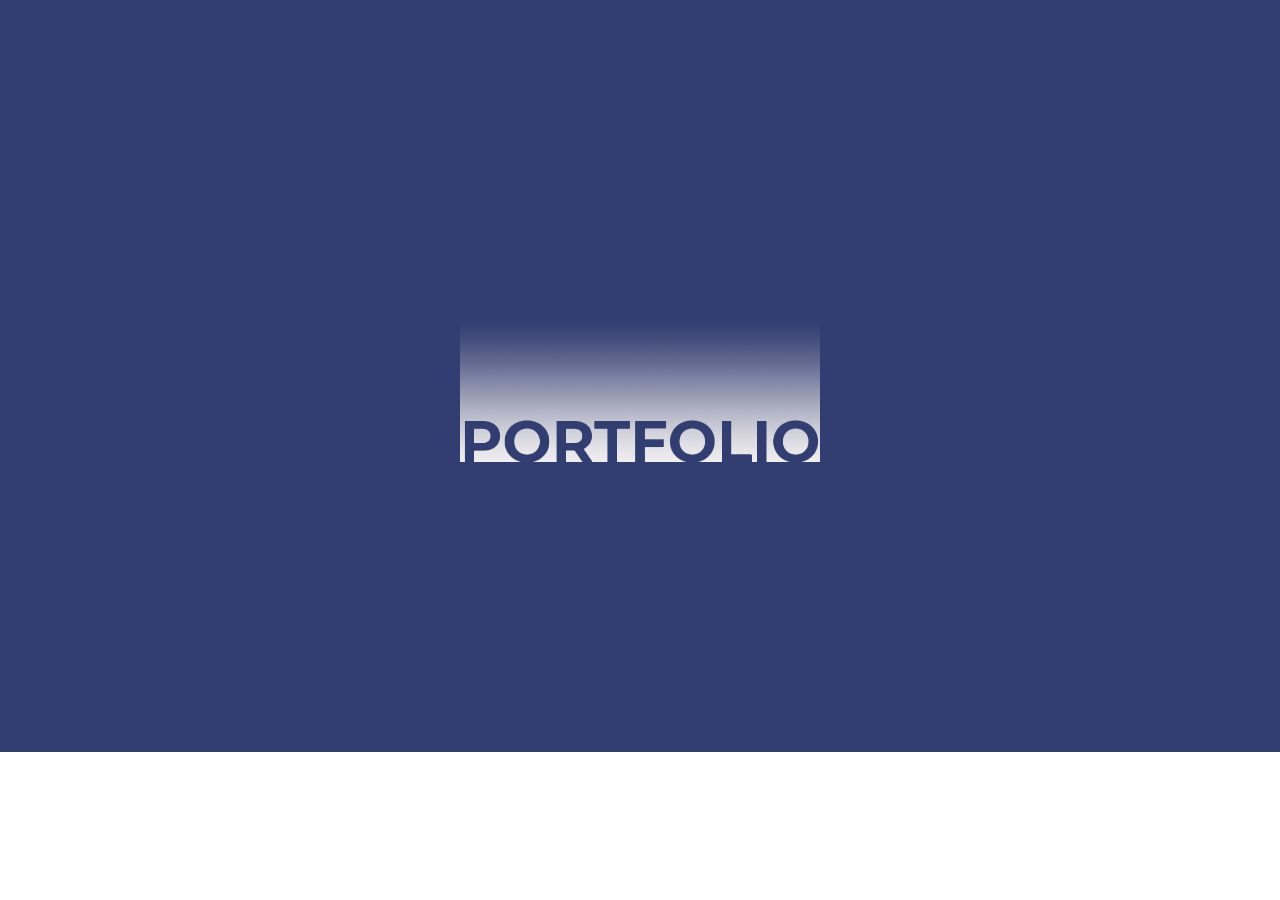
==== main.html @ 89b2be65 "Add files via upload" ====
<!DOCTYPE html>
<html lang="ko-KR">
<head>
	<meta charset="utf-8">
	<title>PORTFOLIO</title>
	<link rel="stylesheet" type="text/css" href="main.css">
	<link href="https://fonts.googleapis.com/css2?family=Montserrat:wght@100;200;300;400;500;600;700;800&display=swap" rel="stylesheet">
</head>
<body>
	<div class="main">
		<div class="content">
			<h1>2020 KIM MIN YOUNG</h1>
			<a href = "portfolio.html"><img src="images/main.png"></a>
		</div>
	</div>
</body>
</html>
---- main.css ----
*{
	margin: 0;
	padding: 0;
	font-family: 'Montserrat', sans-serif;
}
.main{
	background-color: #323D71;
	background-size: cover;
	background-position: center center;
}
.content{
	padding: 280px 400px;
	display: block;
}
.content h1 {
	text-align: center;
	font-weight: 700px
	font-size: 60px;
	color: #323D71;
}
.content img{
	display: block;
	width: 360px;
	padding-bottom: 10px;
	margin-right: auto;
	margin-left: auto;
}
img:hover{
	background-color: #F0EEEF;
}
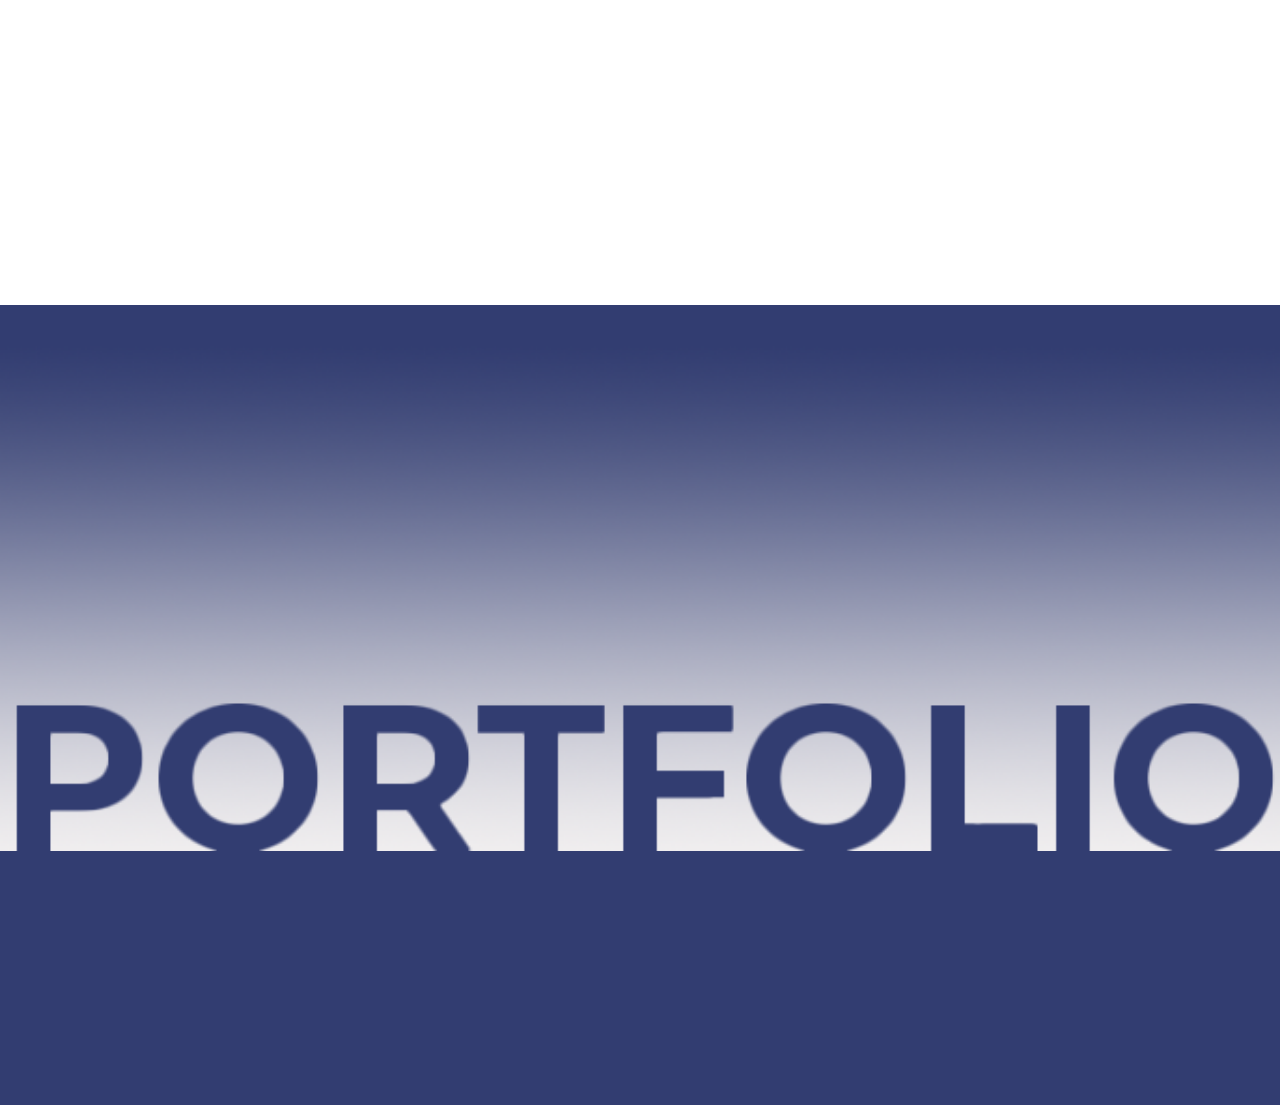
==== commit ed204572: "1차업로드" ====
--- a/main.html
+++ b/main.html
@@ -3,15 +3,26 @@
 <head>
 	<meta charset="utf-8">
 	<title>PORTFOLIO</title>
-	<link rel="stylesheet" type="text/css" href="main.css">
+	<link rel="stylesheet" href="https://maxcdn.bootstrapcdn.com/bootstrap/4.0.0-beta/css/bootstrap.min.css" integrity="sha384-/Y6pD6FV/Vv2HJnA6t+vslU6fwYXjCFtcEpHbNJ0lyAFsXTsjBbfaDjzALeQsN6M" crossorigin="anonymous">
+	<link rel="stylesheet" type="text/css" href="html/css/main.css">
 	<link href="https://fonts.googleapis.com/css2?family=Montserrat:wght@100;200;300;400;500;600;700;800&display=swap" rel="stylesheet">
 </head>
 <body>
-	<div class="main">
-		<div class="content">
-			<h1>2020 KIM MIN YOUNG</h1>
-			<a href = "portfolio.html"><img src="images/main.png"></a>
-		</div>
-	</div>
+<div class="main">
+	<div class="container">
+	    <div class="row">
+	    	<div class="col-4"></div>
+		    <div class="col-4">
+			    <h1>2020 KIM MIN YOUNG</h1>
+			    <a href = "html/portfolio.html"><img src="html/images/main.png"></a>
+	  	    </div>
+	  	    <div class="col-4"></div>
+	    </div>
+    </div>
+</div>
+
+<script src="https://code.jquery.com/jquery-3.2.1.slim.min.js" integrity="sha384-KJ3o2DKtIkvYIK3UENzmM7KCkRr/rE9/Qpg6aAZGJwFDMVNA/GpGFF93hXpG5KkN" crossorigin="anonymous"></script>
+  <script src="https://cdnjs.cloudflare.com/ajax/libs/popper.js/1.11.0/umd/popper.min.js" integrity="sha384-b/U6ypiBEHpOf/4+1nzFpr53nxSS+GLCkfwBdFNTxtclqqenISfwAzpKaMNFNmj4" crossorigin="anonymous"></script>
+  <script src="https://maxcdn.bootstrapcdn.com/bootstrap/4.0.0-beta/js/bootstrap.min.js" integrity="sha384-h0AbiXch4ZDo7tp9hKZ4TsHbi047NrKGLO3SEJAg45jXxnGIfYzk4Si90RDIqNm1" crossorigin="anonymous"></script>
 </body>
 </html>	--- a/html/css/main.css
+++ b/html/css/main.css
@@ -0,0 +1,33 @@
+*{
+	margin: 0;
+	padding: 0;
+	font-family: 'Montserrat', sans-serif;
+}
+.main{
+	height: 800px;
+	background-color: #323D71;
+	background-size: cover;
+	background-position: center center;
+}
+.container{
+	display: block;
+}
+
+.container h1 {
+	text-align: center;
+	font-weight: 700px;
+	font-size: 195%;
+	color: #323D71;
+	margin-top: 305px;
+}
+.container img{
+	display: block;
+	width: 100%;
+	padding-bottom: 10px;
+	margin-right: auto;
+	margin-left: auto;
+}
+img:hover{
+	background-color: #F0EEEF;
+	text-decoration: none;
+}